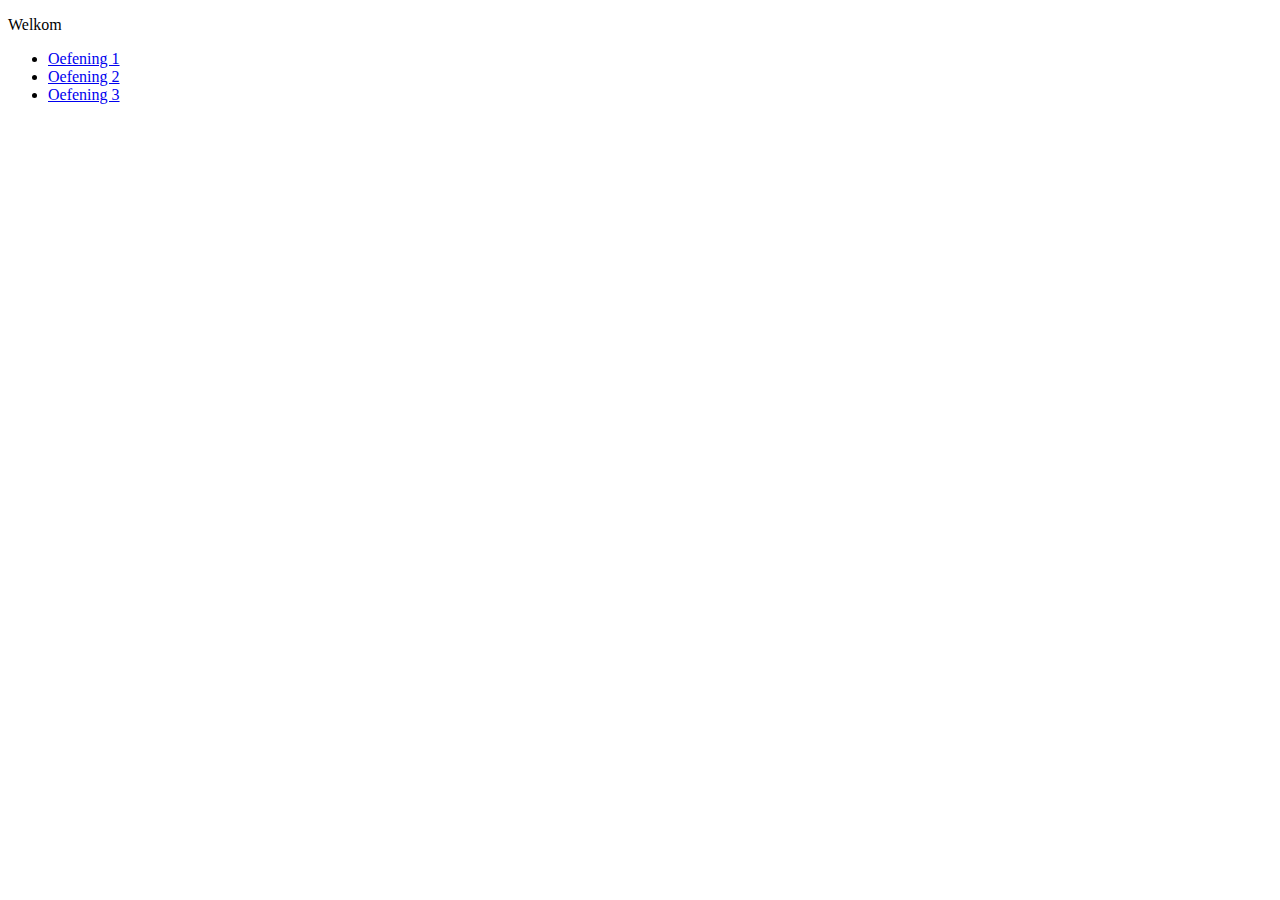
==== index.html @ 09eda5de "Site" ====
<!DOCTYPE html>
<html lang="nl">
<head>
    <meta charset="UTF-8">
    <title>Homepage</title>
    <meta name="viewport" content="width=device-width,initial-scale=1.0">
</head>
<body>
<p>Welkom</p>
<ul>
    <li><a href="oef1/oef1.html">Oefening 1</a></li>
    <li><a href="oef2/oef2.html">Oefening 2</a></li>
    <li><a href="oef3/oef3.html">Oefening 3</a></li>
</ul>

</body>
</html>
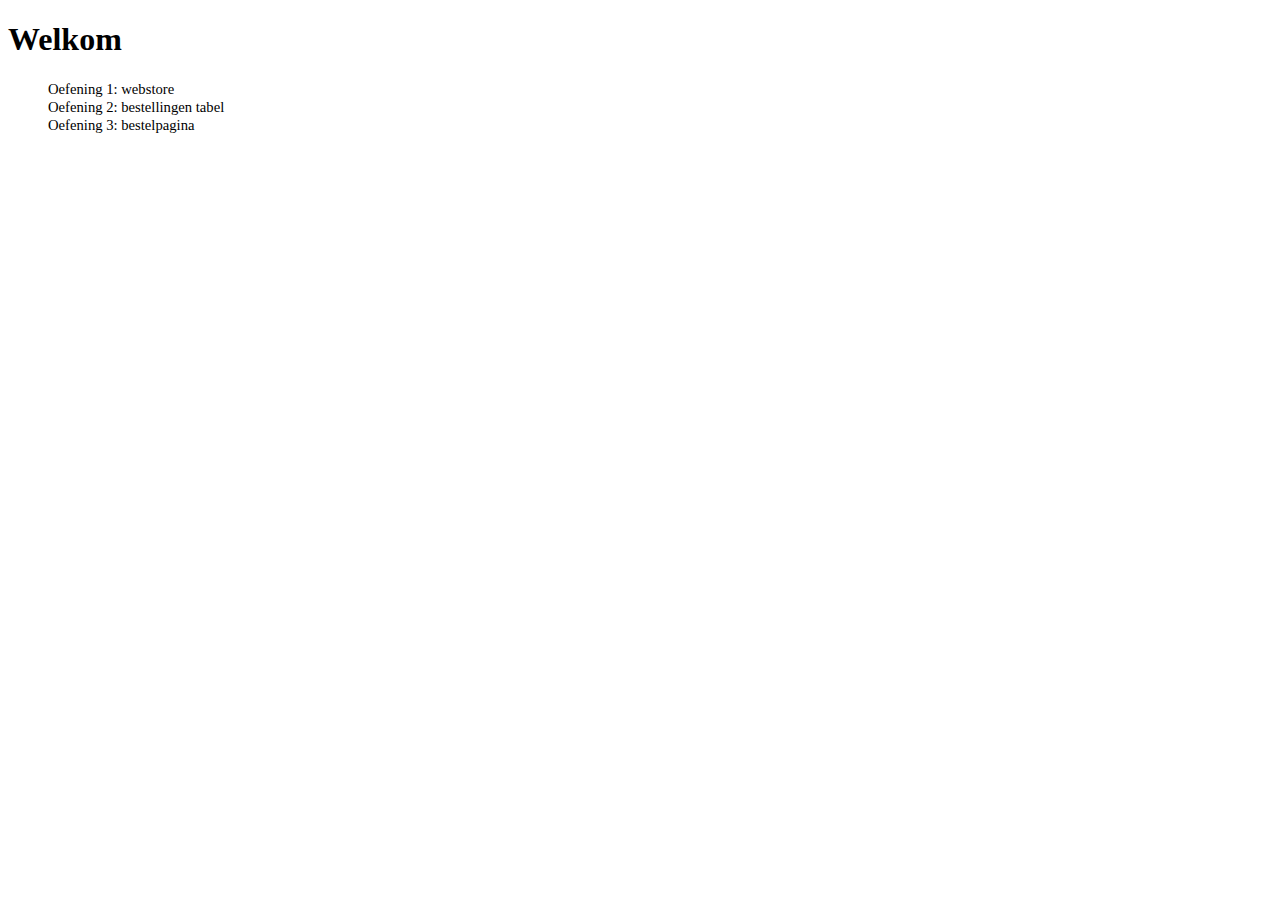
==== commit 27c64607: "Website af maken" ====
--- a/index.html
+++ b/index.html
@@ -4,14 +4,18 @@
     <meta charset="UTF-8">
     <title>Homepage</title>
     <meta name="viewport" content="width=device-width,initial-scale=1.0">
+    <link rel="stylesheet" href="assets/indexStyles.css">
+
 </head>
 <body>
-<p>Welkom</p>
-<ul>
-    <li><a href="oef1/oef1.html">Oefening 1</a></li>
-    <li><a href="oef2/oef2.html">Oefening 2</a></li>
-    <li><a href="oef3/oef3.html">Oefening 3</a></li>
-</ul>
+<main>
+    <h1>Welkom</h1>
+    <ul>
+        <li><a href="oef1/oef1.html">Oefening 1: webstore</a></li>
+        <li><a href="oef2/oef2.html">Oefening 2: bestellingen tabel</a></li>
+        <li><a href="oef3/oef3.html">Oefening 3: bestelpagina</a></li>
+    </ul>
+</main>
 
 </body>
 </html>--- a/assets/indexStyles.css
+++ b/assets/indexStyles.css
@@ -0,0 +1,17 @@
+* {
+    box-sizing: border-box;
+}
+
+a{
+    color: black;
+    text-decoration: none;
+    font-size: 11pt;
+}
+a:hover{
+    text-decoration: underline;
+    font-size: 20pt;
+}
+
+ul li{
+   list-style: none;
+}